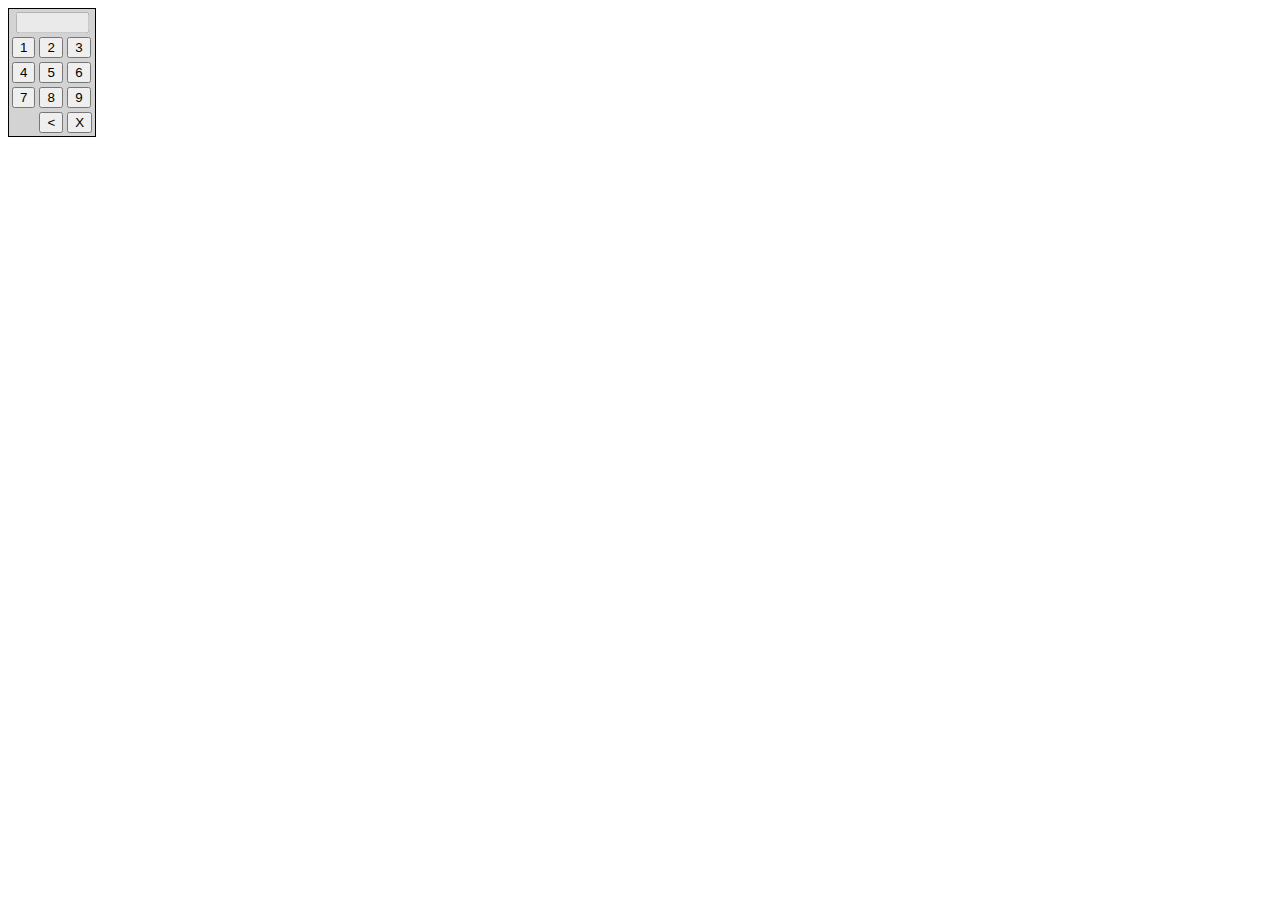
==== sakerhetsdosa/index.html @ 23f5c183 "Added security device" ====
<html>
	<body>
		<table style="border: 1px solid black; background-color: LightGrey;">
			<tr><td colspan="3" style="text-align: center"><input id="display" type="text" style="color: black" disabled="disabled" maxlength="6" size="6"></td></tr>
			<tr><td><input type="button" value="1" onclick="key_press(1)"></td><td><input type="button" value="2" onclick="key_press(2)"></td><td><input type="button" value="3" onclick="key_press(3)"></td></tr>
			<tr><td><input type="button" value="4" onclick="key_press(4)"></td><td><input type="button" value="5" onclick="key_press(5)"></td><td><input type="button" value="6" onclick="key_press(6)"></td></tr>
			<tr><td><input type="button" value="7" onclick="key_press(7)"></td><td><input type="button" value="8" onclick="key_press(8)"></td><td><input type="button" value="9" onclick="key_press(9)"></td></tr>
			<tr><td></td><td><input type="button" value="<" onclick="key_press(-1)"></td><td><input type="button" value="X" onclick="key_press(0)"></td></tr>
		</table>
		<script>

display = document.getElementById('display');

function display_append(character) {
	if (display.value.length < 6)
		display.value += character;
}

function display_remove() {
	if (locked) {
		display.value = '';
		locked = false;
	}
	if (display.value.length > 0)
		display.value = display.value.slice(0, -1);
}

locked = false;
function submit() {
	if (locked)
		return;

	locked = true;

	var xhttp = new XMLHttpRequest();

	xhttp.onreadystatechange = function() {
		if (this.readyState == 4 && this.status == 200) {
			display.value = xhttp.responseText;
		}
	}

	xhttp.open("GET", "emulator.php?account=1234567890&challenge=" + display.value);
	xhttp.send();
}

function key_press(button) {
	if (0 < button)
		display_append(button);
	else if (button == 0 && display.value.length == 6)
		submit();
	else if (button == -1)
		display_remove();
}

		</script>
	</body>
</html>
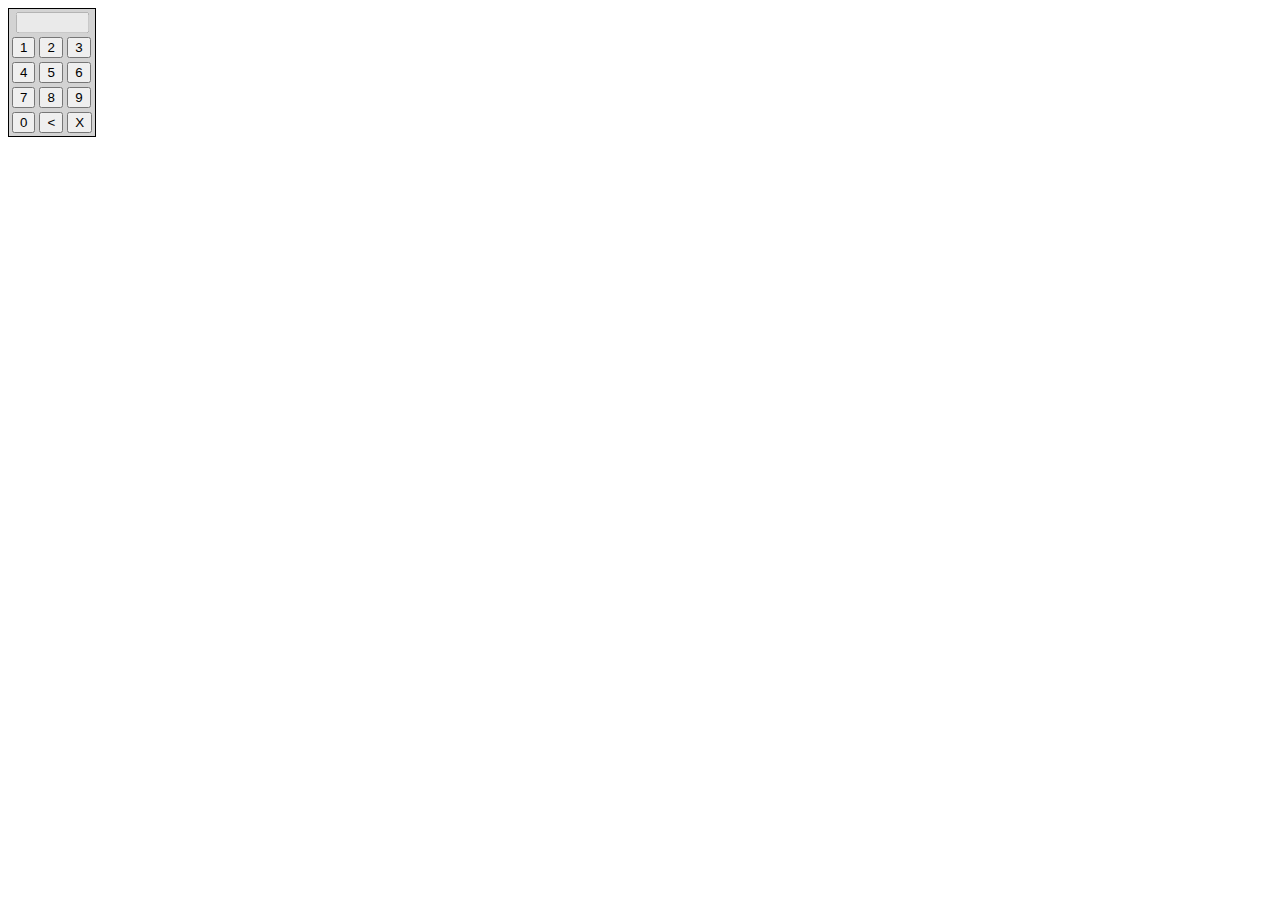
==== commit 0cb64d1c: "Added zero to security device" ====
--- a/sakerhetsdosa/index.html
+++ b/sakerhetsdosa/index.html
@@ -5,7 +5,7 @@
 			<tr><td><input type="button" value="1" onclick="key_press(1)"></td><td><input type="button" value="2" onclick="key_press(2)"></td><td><input type="button" value="3" onclick="key_press(3)"></td></tr>
 			<tr><td><input type="button" value="4" onclick="key_press(4)"></td><td><input type="button" value="5" onclick="key_press(5)"></td><td><input type="button" value="6" onclick="key_press(6)"></td></tr>
 			<tr><td><input type="button" value="7" onclick="key_press(7)"></td><td><input type="button" value="8" onclick="key_press(8)"></td><td><input type="button" value="9" onclick="key_press(9)"></td></tr>
-			<tr><td></td><td><input type="button" value="<" onclick="key_press(-1)"></td><td><input type="button" value="X" onclick="key_press(0)"></td></tr>
+			<tr><td><input type="button" value="0" onclick="key_press(0)"></td><td><input type="button" value="<" onclick="key_press(-1)"></td><td><input type="button" value="X" onclick="key_press(-2)"></td></tr>
 		</table>
 		<script>
 
@@ -45,12 +45,12 @@
 }
 
 function key_press(button) {
-	if (0 < button)
+	if (0 <= button)
 		display_append(button);
-	else if (button == 0 && display.value.length == 6)
-		submit();
 	else if (button == -1)
 		display_remove();
+	else if (button == -2 && display.value.length == 6)
+		submit();
 }
 
 		</script>
